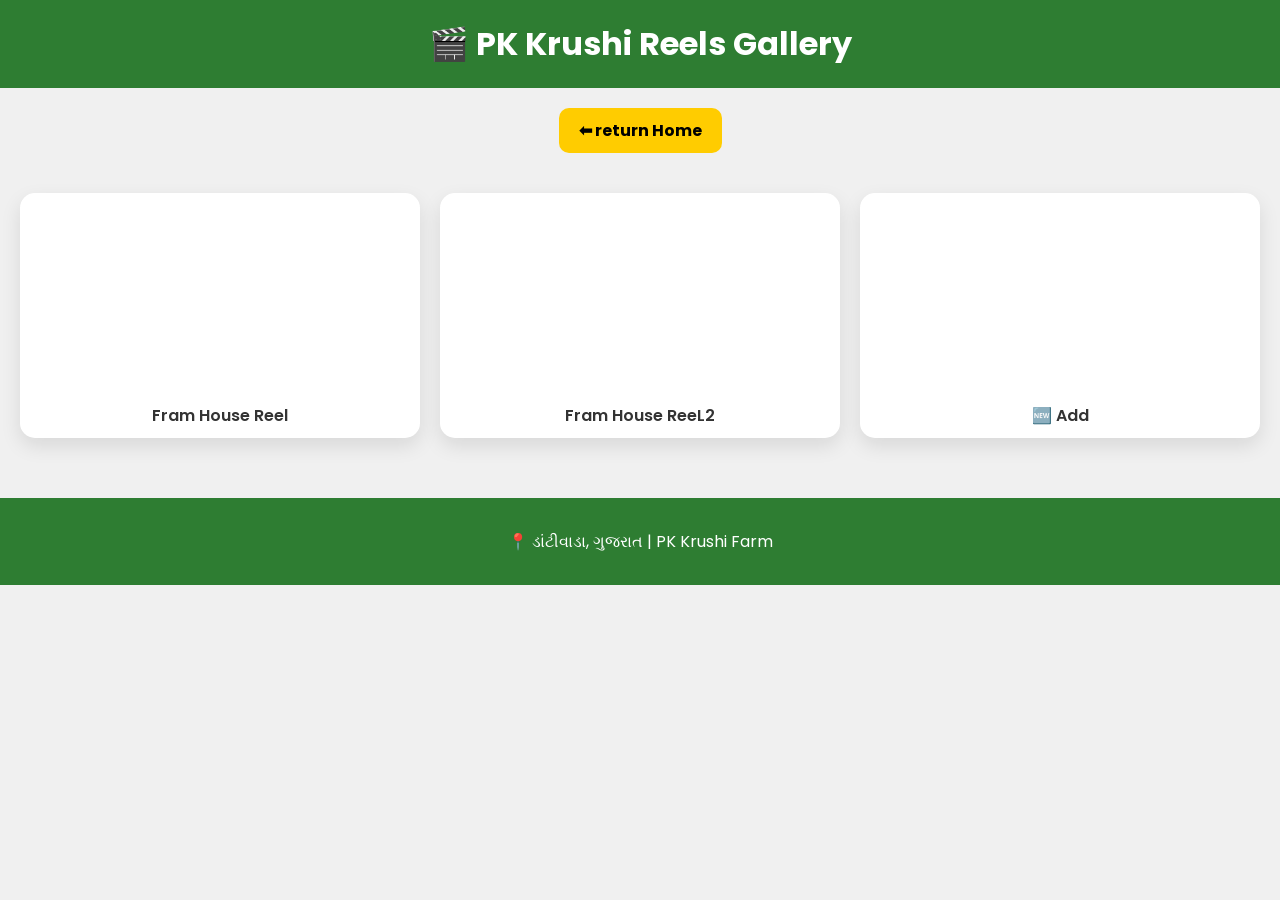
==== gallery_page.html @ 67ff69ec "Update gallery_page.html" ====
<!DOCTYPE html>
<html lang="hi">
<head>
  <meta charset="UTF-8" />
  <meta name="viewport" content="width=device-width, initial-scale=1.0"/>
  <title>PK Krushi Reels Gallery</title>
  <link rel="stylesheet" href="https://cdnjs.cloudflare.com/ajax/libs/font-awesome/6.0.0-beta3/css/all.min.css" />
  <link href="https://fonts.googleapis.com/css2?family=Poppins:wght@400;600&display=swap" rel="stylesheet">
  <style>
    * { box-sizing: border-box; }
    body {
      margin: 0;
      font-family: 'Poppins', sans-serif;
      background: #f0f0f0;
      color: #333;
    }
    header {
      background: #2e7d32;
      color: white;
      text-align: center;
      padding: 20px;
    }
    h1 {
      font-size: 2rem;
      margin: 0;
    }
    .reel-grid {
      display: grid;
      grid-template-columns: repeat(auto-fit, minmax(280px, 1fr));
      gap: 20px;
      padding: 20px;
    }
    .reel-card {
      background: white;
      border-radius: 15px;
      overflow: hidden;
      box-shadow: 0 8px 20px rgba(0, 0, 0, 0.1);
      transform: perspective(800px) rotateX(0deg);
      transition: transform 0.3s ease, box-shadow 0.3s ease;
    }
    .reel-card:hover {
      transform: perspective(800px) rotateX(5deg) rotateY(5deg);
      box-shadow: 0 12px 25px rgba(0, 0, 0, 0.2);
    }
    .reel-card video {
      width: 100%;
      display: block;
    }
    .reel-card .caption {
      padding: 10px;
      font-weight: 600;
      text-align: center;
    }
    footer {
      background: #2e7d32;
      color: white;
      text-align: center;
      padding: 15px;
      margin-top: 40px;
    }
    a.back {
      display: inline-block;
      margin: 20px;
      padding: 10px 20px;
      background: #ffcc00;
      color: black;
      border-radius: 10px;
      font-weight: bold;
      text-decoration: none;
      transition: all 0.3s ease;
    }
    a.back:hover {
      transform: scale(1.05);
      background: #f0b800;
    }
  </style>
</head>
<body>
  <header>
    <h1>🎬 PK Krushi Reels Gallery</h1>
  </header>

  <div style="text-align:center">
    <a href="index.html" class="back">⬅ return Home</a>
  </div>

  <div class="reel-grid">
    <div class="reel-card">
      <video src="video/frameHOusereel.mp4" autoplay loop  playsinline></video>
      <div class="caption">Fram House Reel</div>
    </div>
    <div class="reel-card">
      <video src="video/FramehouseReel2 .mp4" autoplay loop  playsinline></video>
      <div class="caption">Fram House ReeL2</div>
    </div>
    <div class="reel-card">
      <video src="video/HarshadChhapri .mp4" autoplay loop  playsinline></video>
      <div class="caption">🆕 Add </div>
    </div>
  </div>

  <footer>
    <p>📍 ડાંટીવાડા, ગુજરાત | PK Krushi Farm</p>
  </footer>
</body>
</html>
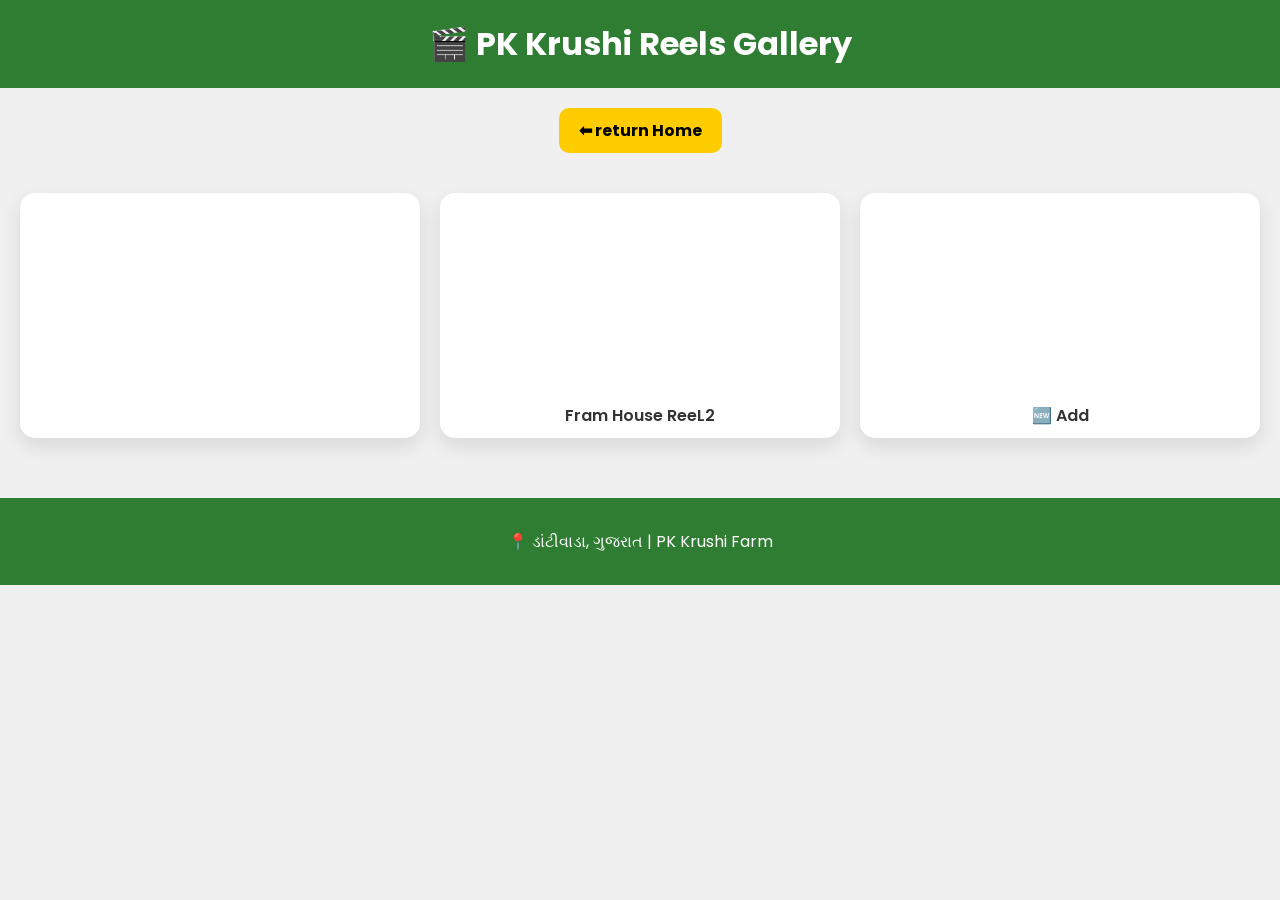
==== commit c6b7b0cd: "Update gallery_page.html" ====
--- a/gallery_page.html
+++ b/gallery_page.html
@@ -86,6 +86,7 @@
 
   <div class="reel-grid">
     <div class="reel-card">
+      <video class="video-thumb" onclick="openVideoPopup('video/frameHOusereel.mp4')" muted autoplay loop>
       <video src="video/frameHOusereel.mp4" autoplay loop  playsinline></video>
       <div class="caption">Fram House Reel</div>
     </div>
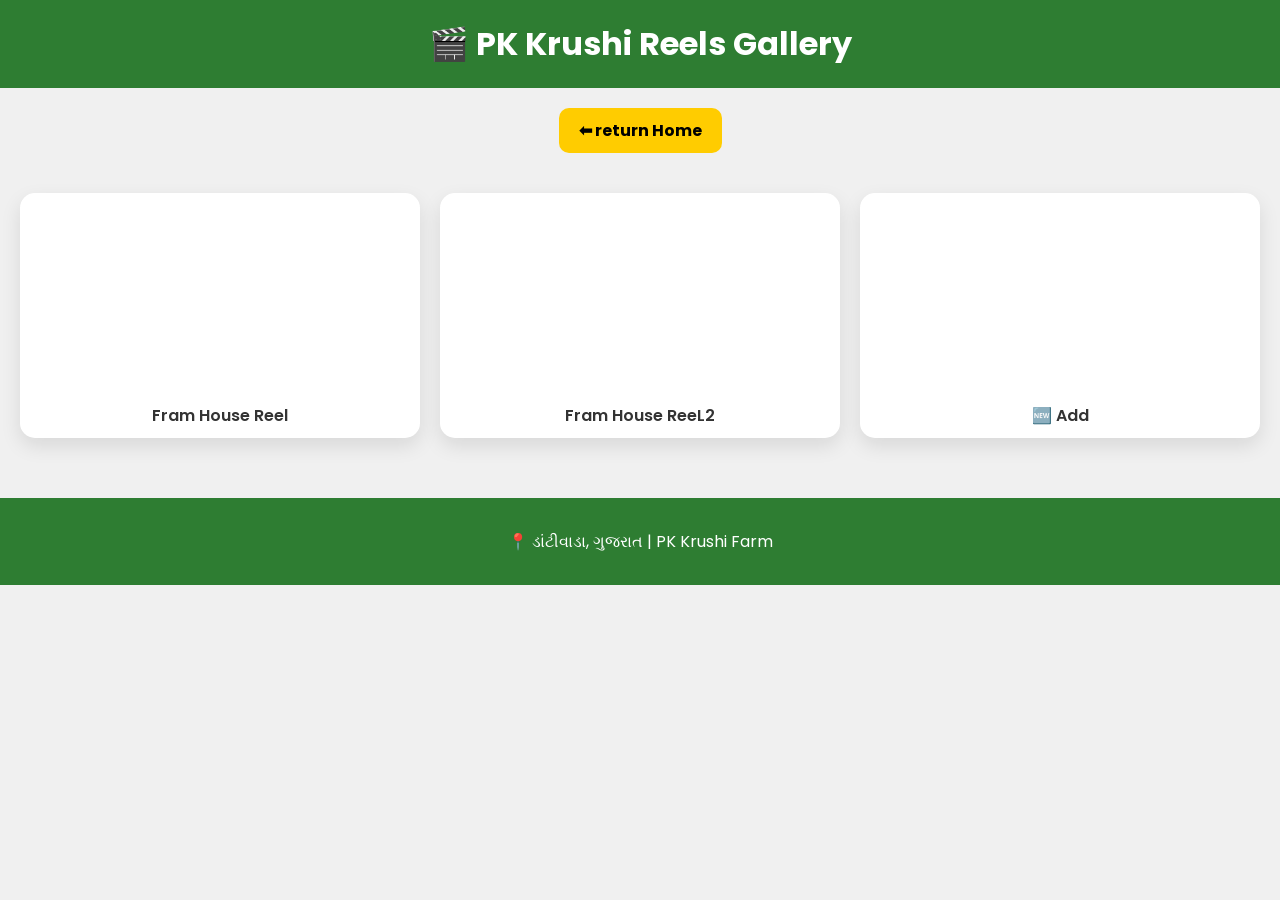
==== commit 70cb8385: "Update gallery_page.html" ====
--- a/gallery_page.html
+++ b/gallery_page.html
@@ -86,16 +86,16 @@
 
   <div class="reel-grid">
     <div class="reel-card">
-      <video class="video-thumb" onclick="openVideoPopup('video/frameHOusereel.mp4')" muted autoplay loop>
-      <video src="video/frameHOusereel.mp4" autoplay loop  playsinline></video>
+  
+      <video src="video/frameHOusereel.mp4"onclick="openVideoPopup('video/frameHOusereel.mp4')"  autoplay  muted loop  playsinline></video>
       <div class="caption">Fram House Reel</div>
     </div>
     <div class="reel-card">
-      <video src="video/FramehouseReel2 .mp4" autoplay loop  playsinline></video>
+      <video src="video/FramehouseReel2 .mp4" autoplay muted loop  playsinline></video>
       <div class="caption">Fram House ReeL2</div>
     </div>
     <div class="reel-card">
-      <video src="video/HarshadChhapri .mp4" autoplay loop  playsinline></video>
+      <video src="video/HarshadChhapri .mp4" autoplay muted loop  playsinline></video>
       <div class="caption">🆕 Add </div>
     </div>
   </div>
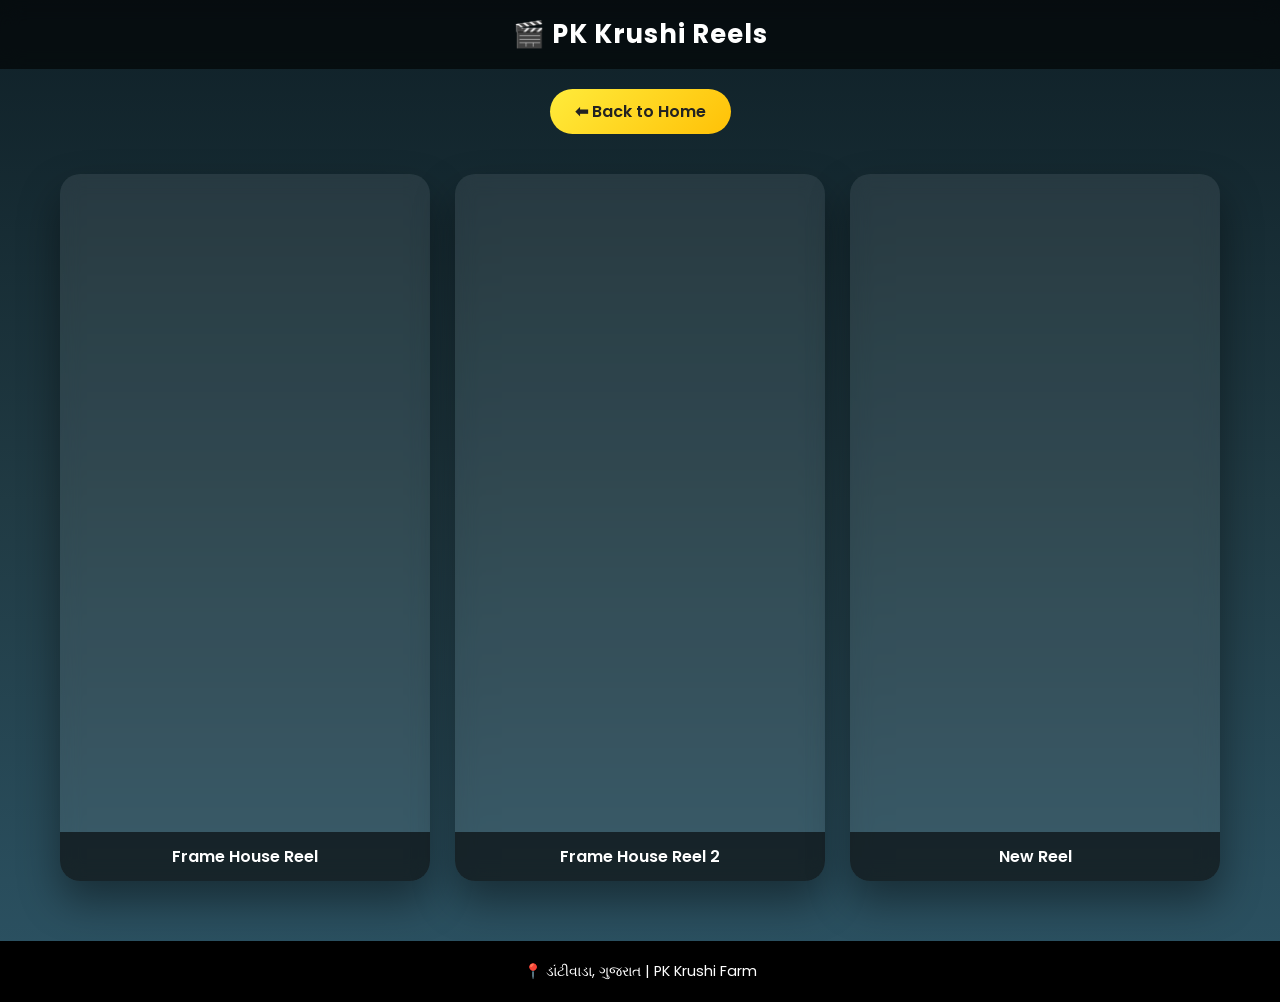
==== commit 5d421b76: "Update gallery_page.html" ====
--- a/gallery_page.html
+++ b/gallery_page.html
@@ -1,107 +1,204 @@
 <!DOCTYPE html>
 <html lang="hi">
 <head>
-  <meta charset="UTF-8" />
-  <meta name="viewport" content="width=device-width, initial-scale=1.0"/>
-  <title>PK Krushi Reels Gallery</title>
-  <link rel="stylesheet" href="https://cdnjs.cloudflare.com/ajax/libs/font-awesome/6.0.0-beta3/css/all.min.css" />
-  <link href="https://fonts.googleapis.com/css2?family=Poppins:wght@400;600&display=swap" rel="stylesheet">
-  <style>
-    * { box-sizing: border-box; }
-    body {
-      margin: 0;
-      font-family: 'Poppins', sans-serif;
-      background: #f0f0f0;
-      color: #333;
-    }
-    header {
-      background: #2e7d32;
-      color: white;
-      text-align: center;
-      padding: 20px;
-    }
-    h1 {
-      font-size: 2rem;
-      margin: 0;
-    }
-    .reel-grid {
-      display: grid;
-      grid-template-columns: repeat(auto-fit, minmax(280px, 1fr));
-      gap: 20px;
-      padding: 20px;
-    }
-    .reel-card {
-      background: white;
-      border-radius: 15px;
-      overflow: hidden;
-      box-shadow: 0 8px 20px rgba(0, 0, 0, 0.1);
-      transform: perspective(800px) rotateX(0deg);
-      transition: transform 0.3s ease, box-shadow 0.3s ease;
-    }
-    .reel-card:hover {
-      transform: perspective(800px) rotateX(5deg) rotateY(5deg);
-      box-shadow: 0 12px 25px rgba(0, 0, 0, 0.2);
-    }
-    .reel-card video {
-      width: 100%;
-      display: block;
-    }
-    .reel-card .caption {
-      padding: 10px;
-      font-weight: 600;
-      text-align: center;
-    }
-    footer {
-      background: #2e7d32;
-      color: white;
-      text-align: center;
-      padding: 15px;
-      margin-top: 40px;
-    }
-    a.back {
-      display: inline-block;
-      margin: 20px;
-      padding: 10px 20px;
-      background: #ffcc00;
-      color: black;
-      border-radius: 10px;
-      font-weight: bold;
-      text-decoration: none;
-      transition: all 0.3s ease;
-    }
-    a.back:hover {
-      transform: scale(1.05);
-      background: #f0b800;
-    }
-  </style>
+<meta charset="UTF-8">
+<meta name="viewport" content="width=device-width, initial-scale=1.0">
+<title>PK Krushi Reels</title>
+
+<link href="https://fonts.googleapis.com/css2?family=Poppins:wght@400;600&display=swap" rel="stylesheet">
+
+<style>
+*{box-sizing:border-box}
+
+body{
+  margin:0;
+  font-family:'Poppins',sans-serif;
+  background:linear-gradient(180deg,#0f2027,#203a43,#2c5364);
+  color:#fff;
+}
+
+/* HEADER */
+header{
+  position:sticky;
+  top:0;
+  z-index:99;
+  background:rgba(0,0,0,0.6);
+  backdrop-filter:blur(10px);
+  text-align:center;
+  padding:15px;
+}
+
+header h1{
+  margin:0;
+  font-size:1.6rem;
+  letter-spacing:1px;
+}
+
+/* BACK BTN */
+.back{
+  display:inline-block;
+  margin:20px auto;
+  padding:10px 25px;
+  background:linear-gradient(135deg,#ffeb3b,#ffc107);
+  color:#222;
+  border-radius:30px;
+  text-decoration:none;
+  font-weight:600;
+  transition:.3s;
+}
+.back:hover{transform:scale(1.05)}
+
+/* GRID */
+.reel-grid{
+  display:grid;
+  grid-template-columns:repeat(auto-fit,minmax(260px,1fr));
+  gap:25px;
+  padding:20px;
+  max-width:1200px;
+  margin:auto;
+}
+
+/* CARD */
+.reel-card{
+  position:relative;
+  border-radius:20px;
+  overflow:hidden;
+  background:rgba(255,255,255,0.08);
+  backdrop-filter:blur(10px);
+  box-shadow:0 20px 40px rgba(0,0,0,0.4);
+  cursor:pointer;
+  transition:.4s;
+}
+.reel-card:hover{transform:translateY(-10px)}
+
+/* VIDEO */
+.reel-card video{
+  width:100%;
+  display:block;
+  aspect-ratio:9/16;
+  object-fit:cover;
+}
+
+/* PLAY ICON */
+.play-icon{
+  position:absolute;
+  inset:0;
+  display:flex;
+  align-items:center;
+  justify-content:center;
+  font-size:60px;
+  color:white;
+  background:rgba(0,0,0,0.3);
+  opacity:0;
+  transition:.3s;
+}
+.reel-card:hover .play-icon{opacity:1}
+
+/* CAPTION */
+.caption{
+  text-align:center;
+  padding:12px;
+  font-weight:600;
+  background:rgba(0,0,0,0.6);
+}
+
+/* POPUP */
+.popup{
+  position:fixed;
+  inset:0;
+  background:rgba(0,0,0,0.9);
+  display:none;
+  align-items:center;
+  justify-content:center;
+  z-index:999;
+}
+.popup video{
+  width:90%;
+  max-width:420px;
+  border-radius:20px;
+}
+.close{
+  position:absolute;
+  top:20px;
+  right:25px;
+  font-size:35px;
+  cursor:pointer;
+}
+
+/* FOOTER */
+footer{
+  text-align:center;
+  padding:20px;
+  background:#000;
+  margin-top:40px;
+  font-size:.9rem;
+}
+
+/* MOBILE */
+@media(max-width:600px){
+  header h1{font-size:1.3rem}
+}
+</style>
 </head>
+
 <body>
-  <header>
-    <h1>🎬 PK Krushi Reels Gallery</h1>
-  </header>
-
-  <div style="text-align:center">
-    <a href="index.html" class="back">⬅ return Home</a>
+
+<header>
+  <h1>🎬 PK Krushi Reels</h1>
+</header>
+
+<div style="text-align:center">
+  <a href="index.html" class="back">⬅ Back to Home</a>
+</div>
+
+<div class="reel-grid">
+
+  <div class="reel-card" onclick="openReel('video/frameHOusereel.mp4')">
+    <video src="video/frameHOusereel.mp4" muted loop playsinline></video>
+    <div class="play-icon">▶</div>
+    <div class="caption">Frame House Reel</div>
   </div>
 
-  <div class="reel-grid">
-    <div class="reel-card">
-  
-      <video src="video/frameHOusereel.mp4"onclick="openVideoPopup('video/frameHOusereel.mp4')"  autoplay  muted loop  playsinline></video>
-      <div class="caption">Fram House Reel</div>
-    </div>
-    <div class="reel-card">
-      <video src="video/FramehouseReel2 .mp4" autoplay muted loop  playsinline></video>
-      <div class="caption">Fram House ReeL2</div>
-    </div>
-    <div class="reel-card">
-      <video src="video/HarshadChhapri .mp4" autoplay muted loop  playsinline></video>
-      <div class="caption">🆕 Add </div>
-    </div>
+  <div class="reel-card" onclick="openReel('video/FramehouseReel2 .mp4')">
+    <video src="video/FramehouseReel2 .mp4" muted loop playsinline></video>
+    <div class="play-icon">▶</div>
+    <div class="caption">Frame House Reel 2</div>
   </div>
 
-  <footer>
-    <p>📍 ડાંટીવાડા, ગુજરાત | PK Krushi Farm</p>
-  </footer>
+  <div class="reel-card" onclick="openReel('video/HarshadChhapri .mp4')">
+    <video src="video/HarshadChhapri .mp4" muted loop playsinline></video>
+    <div class="play-icon">▶</div>
+    <div class="caption">New Reel</div>
+  </div>
+
+</div>
+
+<footer>
+  📍 ડાંટીવાડા, ગુજરાત | PK Krushi Farm
+</footer>
+
+<!-- POPUP -->
+<div class="popup" id="popup">
+  <span class="close" onclick="closeReel()">×</span>
+  <video id="popupVideo" controls autoplay></video>
+</div>
+
+<script>
+function openReel(src){
+  document.querySelectorAll('video').forEach(v=>v.pause());
+  const popup=document.getElementById('popup');
+  const video=document.getElementById('popupVideo');
+  video.src=src;
+  popup.style.display='flex';
+}
+function closeReel(){
+  const popup=document.getElementById('popup');
+  const video=document.getElementById('popupVideo');
+  video.pause();
+  video.src='';
+  popup.style.display='none';
+}
+</script>
+
 </body>
 </html>
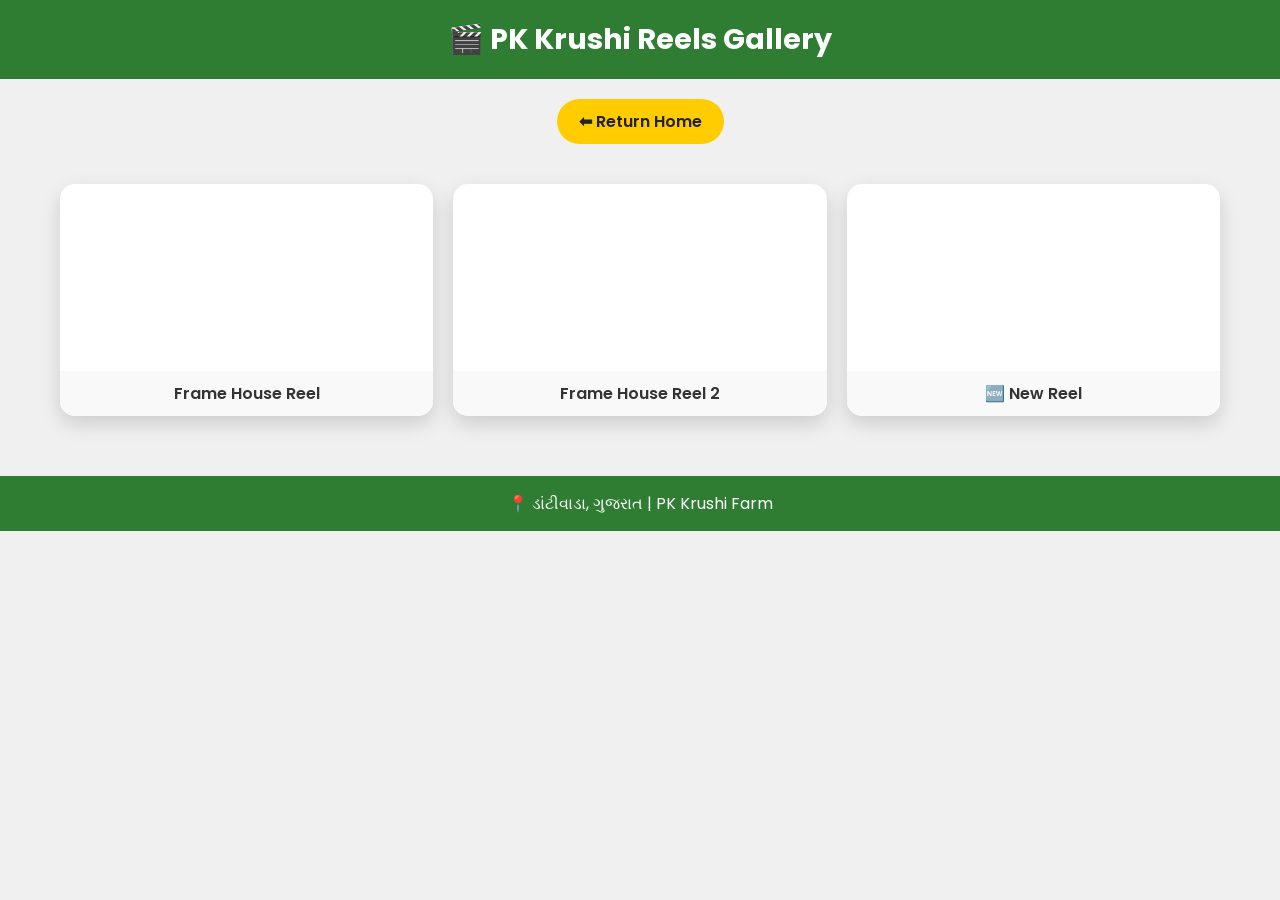
==== commit f70527f2: "Refactor gallery page layout and styles" ====
--- a/gallery_page.html
+++ b/gallery_page.html
@@ -1,204 +1,162 @@
 <!DOCTYPE html>
 <html lang="hi">
 <head>
-<meta charset="UTF-8">
-<meta name="viewport" content="width=device-width, initial-scale=1.0">
-<title>PK Krushi Reels</title>
+  <meta charset="UTF-8" />
+  <meta name="viewport" content="width=device-width, initial-scale=1.0"/>
+  <title>PK Krushi Reels Gallery</title>
 
-<link href="https://fonts.googleapis.com/css2?family=Poppins:wght@400;600&display=swap" rel="stylesheet">
+  <link href="https://fonts.googleapis.com/css2?family=Poppins:wght@400;600&display=swap" rel="stylesheet">
 
-<style>
-*{box-sizing:border-box}
+  <style>
+    * { box-sizing: border-box; }
 
-body{
-  margin:0;
-  font-family:'Poppins',sans-serif;
-  background:linear-gradient(180deg,#0f2027,#203a43,#2c5364);
-  color:#fff;
-}
+    body {
+      margin: 0;
+      font-family: 'Poppins', sans-serif;
+      background: #f0f0f0;
+      color: #333;
+    }
 
-/* HEADER */
-header{
-  position:sticky;
-  top:0;
-  z-index:99;
-  background:rgba(0,0,0,0.6);
-  backdrop-filter:blur(10px);
-  text-align:center;
-  padding:15px;
-}
+    /* HEADER */
+    header {
+      background: #2e7d32;
+      color: white;
+      text-align: center;
+      padding: 18px;
+    }
 
-header h1{
-  margin:0;
-  font-size:1.6rem;
-  letter-spacing:1px;
-}
+    header h1 {
+      margin: 0;
+      font-size: 1.8rem;
+    }
 
-/* BACK BTN */
-.back{
-  display:inline-block;
-  margin:20px auto;
-  padding:10px 25px;
-  background:linear-gradient(135deg,#ffeb3b,#ffc107);
-  color:#222;
-  border-radius:30px;
-  text-decoration:none;
-  font-weight:600;
-  transition:.3s;
-}
-.back:hover{transform:scale(1.05)}
+    /* BACK BUTTON */
+    .back {
+      display: inline-block;
+      margin: 20px auto;
+      padding: 10px 22px;
+      background: #ffcc00;
+      color: #222;
+      border-radius: 25px;
+      font-weight: 600;
+      text-decoration: none;
+      transition: 0.3s;
+    }
 
-/* GRID */
-.reel-grid{
-  display:grid;
-  grid-template-columns:repeat(auto-fit,minmax(260px,1fr));
-  gap:25px;
-  padding:20px;
-  max-width:1200px;
-  margin:auto;
-}
+    .back:hover {
+      transform: scale(1.05);
+    }
 
-/* CARD */
-.reel-card{
-  position:relative;
-  border-radius:20px;
-  overflow:hidden;
-  background:rgba(255,255,255,0.08);
-  backdrop-filter:blur(10px);
-  box-shadow:0 20px 40px rgba(0,0,0,0.4);
-  cursor:pointer;
-  transition:.4s;
-}
-.reel-card:hover{transform:translateY(-10px)}
+    /* GRID */
+    .reel-grid {
+      display: grid;
+      grid-template-columns: repeat(auto-fit, minmax(280px, 1fr));
+      gap: 20px;
+      padding: 20px;
+      max-width: 1200px;
+      margin: auto;
+    }
 
-/* VIDEO */
-.reel-card video{
-  width:100%;
-  display:block;
-  aspect-ratio:9/16;
-  object-fit:cover;
-}
+    /* CARD */
+    .reel-card {
+      background: white;
+      border-radius: 15px;
+      overflow: hidden;
+      box-shadow: 0 8px 20px rgba(0,0,0,0.15);
+      transition: 0.3s;
+    }
 
-/* PLAY ICON */
-.play-icon{
-  position:absolute;
-  inset:0;
-  display:flex;
-  align-items:center;
-  justify-content:center;
-  font-size:60px;
-  color:white;
-  background:rgba(0,0,0,0.3);
-  opacity:0;
-  transition:.3s;
-}
-.reel-card:hover .play-icon{opacity:1}
+    .reel-card:hover {
+      transform: translateY(-6px);
+    }
 
-/* CAPTION */
-.caption{
-  text-align:center;
-  padding:12px;
-  font-weight:600;
-  background:rgba(0,0,0,0.6);
-}
+    /* VIDEO */
+    .reel-card video {
+      width: 100%;
+      display: block;
+    }
 
-/* POPUP */
-.popup{
-  position:fixed;
-  inset:0;
-  background:rgba(0,0,0,0.9);
-  display:none;
-  align-items:center;
-  justify-content:center;
-  z-index:999;
-}
-.popup video{
-  width:90%;
-  max-width:420px;
-  border-radius:20px;
-}
-.close{
-  position:absolute;
-  top:20px;
-  right:25px;
-  font-size:35px;
-  cursor:pointer;
-}
+    /* CAPTION */
+    .caption {
+      padding: 10px;
+      text-align: center;
+      font-weight: 600;
+      background: #f9f9f9;
+    }
 
-/* FOOTER */
-footer{
-  text-align:center;
-  padding:20px;
-  background:#000;
-  margin-top:40px;
-  font-size:.9rem;
-}
+    /* FOOTER */
+    footer {
+      background: #2e7d32;
+      color: white;
+      text-align: center;
+      padding: 15px;
+      margin-top: 40px;
+    }
 
-/* MOBILE */
-@media(max-width:600px){
-  header h1{font-size:1.3rem}
-}
-</style>
+    /* MOBILE */
+    @media (max-width: 600px) {
+      header h1 {
+        font-size: 1.5rem;
+      }
+    }
+  </style>
 </head>
 
 <body>
 
-<header>
-  <h1>🎬 PK Krushi Reels</h1>
-</header>
+  <header>
+    <h1>🎬 PK Krushi Reels Gallery</h1>
+  </header>
 
-<div style="text-align:center">
-  <a href="index.html" class="back">⬅ Back to Home</a>
-</div>
-
-<div class="reel-grid">
-
-  <div class="reel-card" onclick="openReel('video/frameHOusereel.mp4')">
-    <video src="video/frameHOusereel.mp4" muted loop playsinline></video>
-    <div class="play-icon">▶</div>
-    <div class="caption">Frame House Reel</div>
+  <div style="text-align:center">
+    <a href="index.html" class="back">⬅ Return Home</a>
   </div>
 
-  <div class="reel-card" onclick="openReel('video/FramehouseReel2 .mp4')">
-    <video src="video/FramehouseReel2 .mp4" muted loop playsinline></video>
-    <div class="play-icon">▶</div>
-    <div class="caption">Frame House Reel 2</div>
+  <div class="reel-grid">
+
+    <div class="reel-card">
+      <video src="video/frameHOusereel.mp4"
+             autoplay muted loop playsinline></video>
+      <div class="caption">Frame House Reel</div>
+    </div>
+
+    <div class="reel-card">
+      <video src="video/FramehouseReel2 .mp4"
+             autoplay muted loop playsinline></video>
+      <div class="caption">Frame House Reel 2</div>
+    </div>
+
+    <div class="reel-card">
+      <video src="video/HarshadChhapri .mp4"
+             autoplay muted loop playsinline></video>
+      <div class="caption">🆕 New Reel</div>
+    </div>
+
   </div>
 
-  <div class="reel-card" onclick="openReel('video/HarshadChhapri .mp4')">
-    <video src="video/HarshadChhapri .mp4" muted loop playsinline></video>
-    <div class="play-icon">▶</div>
-    <div class="caption">New Reel</div>
-  </div>
+  <footer>
+    📍 ડાંટીવાડા, ગુજરાત | PK Krushi Farm
+  </footer>
 
-</div>
+  <!-- AUTO PLAY / PAUSE ON SCROLL -->
+  <script>
+    const videos = document.querySelectorAll(".reel-card video");
 
-<footer>
-  📍 ડાંટીવાડા, ગુજરાત | PK Krushi Farm
-</footer>
+    const observer = new IntersectionObserver((entries) => {
+      entries.forEach(entry => {
+        const video = entry.target;
+        if (entry.isIntersecting) {
+          video.play().catch(() => {});
+        } else {
+          video.pause();
+        }
+      });
+    }, {
+      threshold: 0.6
+    });
 
-<!-- POPUP -->
-<div class="popup" id="popup">
-  <span class="close" onclick="closeReel()">×</span>
-  <video id="popupVideo" controls autoplay></video>
-</div>
-
-<script>
-function openReel(src){
-  document.querySelectorAll('video').forEach(v=>v.pause());
-  const popup=document.getElementById('popup');
-  const video=document.getElementById('popupVideo');
-  video.src=src;
-  popup.style.display='flex';
-}
-function closeReel(){
-  const popup=document.getElementById('popup');
-  const video=document.getElementById('popupVideo');
-  video.pause();
-  video.src='';
-  popup.style.display='none';
-}
-</script>
+    videos.forEach(video => observer.observe(video));
+  </script>
 
 </body>
 </html>
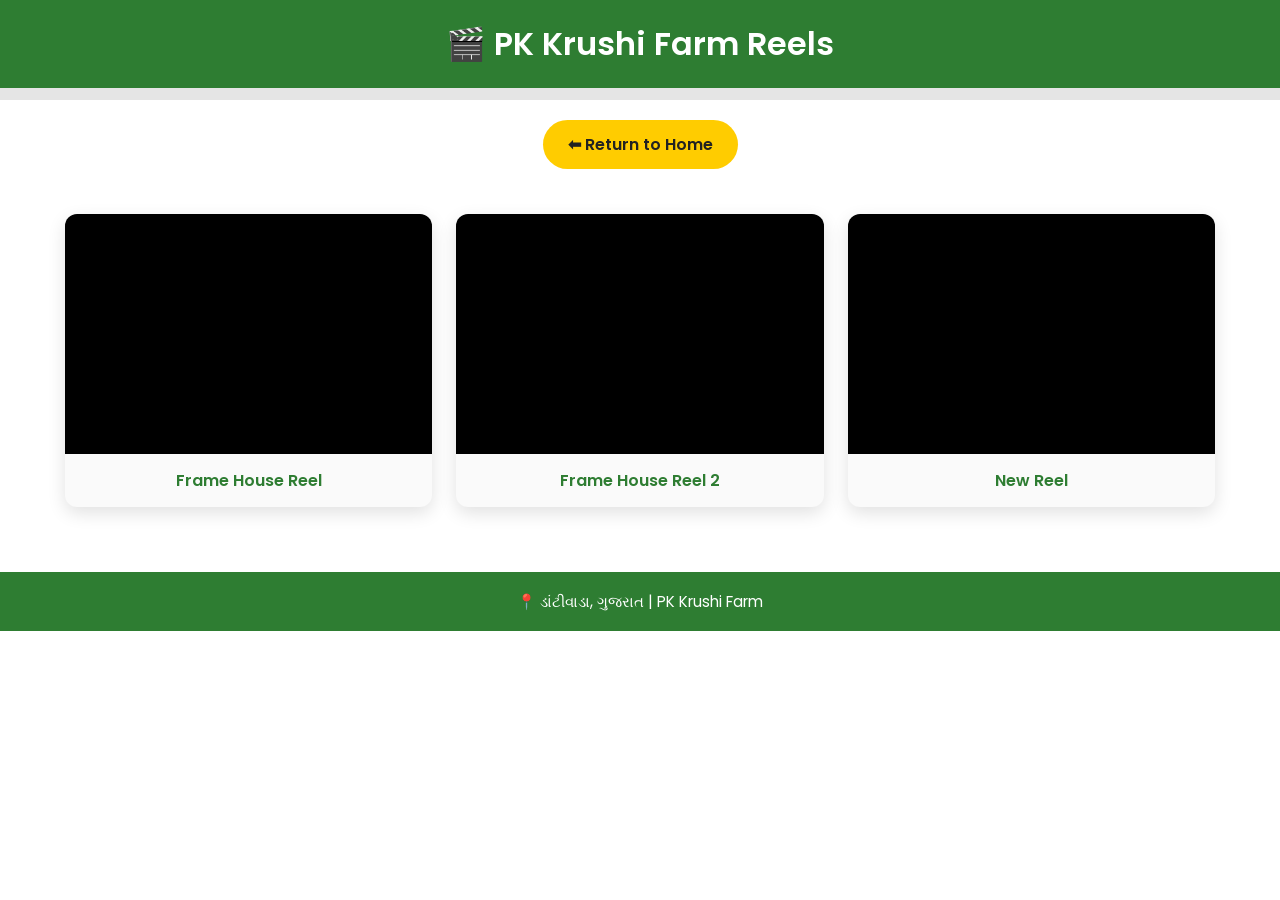
==== commit 7b7d3faa: "Refactor gallery_page.html for improved styling" ====
--- a/gallery_page.html
+++ b/gallery_page.html
@@ -1,162 +1,153 @@
 <!DOCTYPE html>
 <html lang="hi">
 <head>
-  <meta charset="UTF-8" />
-  <meta name="viewport" content="width=device-width, initial-scale=1.0"/>
-  <title>PK Krushi Reels Gallery</title>
+<meta charset="UTF-8">
+<meta name="viewport" content="width=device-width, initial-scale=1.0">
+<title>PK Krushi Reels Gallery</title>
 
-  <link href="https://fonts.googleapis.com/css2?family=Poppins:wght@400;600&display=swap" rel="stylesheet">
+<link href="https://fonts.googleapis.com/css2?family=Poppins:wght@400;600&display=swap" rel="stylesheet">
 
-  <style>
-    * { box-sizing: border-box; }
+<style>
+*{box-sizing:border-box;margin:0;padding:0;}
 
-    body {
-      margin: 0;
-      font-family: 'Poppins', sans-serif;
-      background: #f0f0f0;
-      color: #333;
-    }
+body {
+  font-family:'Poppins',sans-serif;
+  background:#fff;
+  color:#333;
+}
 
-    /* HEADER */
-    header {
-      background: #2e7d32;
-      color: white;
-      text-align: center;
-      padding: 18px;
-    }
+/* HEADER */
+header {
+  background:#2e7d32;
+  color:white;
+  padding:20px 15px;
+  text-align:center;
+}
+header h1 {
+  font-size:2rem;
+  font-weight:600;
+}
 
-    header h1 {
-      margin: 0;
-      font-size: 1.8rem;
-    }
+/* NAV SPACER */
+.spacer {
+  height:12px;
+  background:#e5e5e5;
+}
 
-    /* BACK BUTTON */
-    .back {
-      display: inline-block;
-      margin: 20px auto;
-      padding: 10px 22px;
-      background: #ffcc00;
-      color: #222;
-      border-radius: 25px;
-      font-weight: 600;
-      text-decoration: none;
-      transition: 0.3s;
-    }
+/* BACK BUTTON */
+.back {
+  display:block;
+  width:max-content;
+  margin:20px auto;
+  padding:12px 25px;
+  background:#ffcc00;
+  color:#222;
+  text-decoration:none;
+  font-weight:600;
+  border-radius:25px;
+  transition:0.3s ease;
+}
+.back:hover {transform:scale(1.05);}
 
-    .back:hover {
-      transform: scale(1.05);
-    }
+/* GRID CONTAINER */
+.reel-grid {
+  display:grid;
+  grid-template-columns:repeat(auto-fit,minmax(300px,1fr));
+  gap:24px;
+  padding:25px;
+  max-width:1200px;
+  margin:auto;
+}
 
-    /* GRID */
-    .reel-grid {
-      display: grid;
-      grid-template-columns: repeat(auto-fit, minmax(280px, 1fr));
-      gap: 20px;
-      padding: 20px;
-      max-width: 1200px;
-      margin: auto;
-    }
+/* CARD */
+.reel-card {
+  border-radius:12px;
+  overflow:hidden;
+  background:#fafafa;
+  box-shadow:0 6px 18px rgba(0,0,0,0.12);
+  transition:0.3s ease;
+}
+.reel-card:hover {
+  transform:translateY(-4px);
+  box-shadow:0 12px 26px rgba(0,0,0,0.15);
+}
 
-    /* CARD */
-    .reel-card {
-      background: white;
-      border-radius: 15px;
-      overflow: hidden;
-      box-shadow: 0 8px 20px rgba(0,0,0,0.15);
-      transition: 0.3s;
-    }
+/* VIDEO */
+.reel-card video {
+  width:100%;
+  display:block;
+  height:240px;
+  object-fit:cover;
+  background:#000;
+}
 
-    .reel-card:hover {
-      transform: translateY(-6px);
-    }
+/* CAPTION */
+.caption {
+  padding:14px 10px;
+  text-align:center;
+  font-size:1rem;
+  font-weight:600;
+  color:#2e7d32;
+}
 
-    /* VIDEO */
-    .reel-card video {
-      width: 100%;
-      display: block;
-    }
+/* FOOTER */
+footer {
+  background:#2e7d32;
+  color:white;
+  text-align:center;
+  padding:18px 15px;
+  margin-top:40px;
+  font-size:0.95rem;
+}
 
-    /* CAPTION */
-    .caption {
-      padding: 10px;
-      text-align: center;
-      font-weight: 600;
-      background: #f9f9f9;
-    }
-
-    /* FOOTER */
-    footer {
-      background: #2e7d32;
-      color: white;
-      text-align: center;
-      padding: 15px;
-      margin-top: 40px;
-    }
-
-    /* MOBILE */
-    @media (max-width: 600px) {
-      header h1 {
-        font-size: 1.5rem;
-      }
-    }
-  </style>
+/* RESPONSIVE */
+@media(max-width:600px){
+  .reel-card video {height:200px;}
+}
+</style>
 </head>
 
 <body>
 
-  <header>
-    <h1>🎬 PK Krushi Reels Gallery</h1>
-  </header>
+<header>
+  <h1>🎬 PK Krushi Farm Reels</h1>
+</header>
 
-  <div style="text-align:center">
-    <a href="index.html" class="back">⬅ Return Home</a>
+<div class="spacer"></div>
+
+<a href="index.html" class="back">⬅ Return to Home</a>
+
+<section class="reel-grid">
+
+  <div class="reel-card">
+    <video src="video/frameHOusereel.mp4" autoplay muted loop playsinline></video>
+    <div class="caption">Frame House Reel</div>
   </div>
 
-  <div class="reel-grid">
-
-    <div class="reel-card">
-      <video src="video/frameHOusereel.mp4"
-             autoplay muted loop playsinline></video>
-      <div class="caption">Frame House Reel</div>
-    </div>
-
-    <div class="reel-card">
-      <video src="video/FramehouseReel2 .mp4"
-             autoplay muted loop playsinline></video>
-      <div class="caption">Frame House Reel 2</div>
-    </div>
-
-    <div class="reel-card">
-      <video src="video/HarshadChhapri .mp4"
-             autoplay muted loop playsinline></video>
-      <div class="caption">🆕 New Reel</div>
-    </div>
-
+  <div class="reel-card">
+    <video src="video/FramehouseReel2 .mp4" autoplay muted loop playsinline></video>
+    <div class="caption">Frame House Reel 2</div>
   </div>
 
-  <footer>
-    📍 ડાંટીવાડા, ગુજરાત | PK Krushi Farm
-  </footer>
+  <div class="reel-card">
+    <video src="video/HarshadChhapri .mp4" autoplay muted loop playsinline></video>
+    <div class="caption">New Reel</div>
+  </div>
 
-  <!-- AUTO PLAY / PAUSE ON SCROLL -->
-  <script>
-    const videos = document.querySelectorAll(".reel-card video");
+</section>
 
-    const observer = new IntersectionObserver((entries) => {
-      entries.forEach(entry => {
-        const video = entry.target;
-        if (entry.isIntersecting) {
-          video.play().catch(() => {});
-        } else {
-          video.pause();
-        }
-      });
-    }, {
-      threshold: 0.6
-    });
+<footer>📍 ડાંટીવાડા, ગુજરાત | PK Krushi Farm</footer>
 
-    videos.forEach(video => observer.observe(video));
-  </script>
+<script>
+const videos = document.querySelectorAll("video");
+const observer = new IntersectionObserver((entries) => {
+  entries.forEach(entry => {
+    if (entry.isIntersecting) entry.target.play().catch(()=>{});
+    else entry.target.pause();
+  });
+}, {threshold:0.6});
+videos.forEach(v=>observer.observe(v));
+</script>
 
 </body>
 </html>
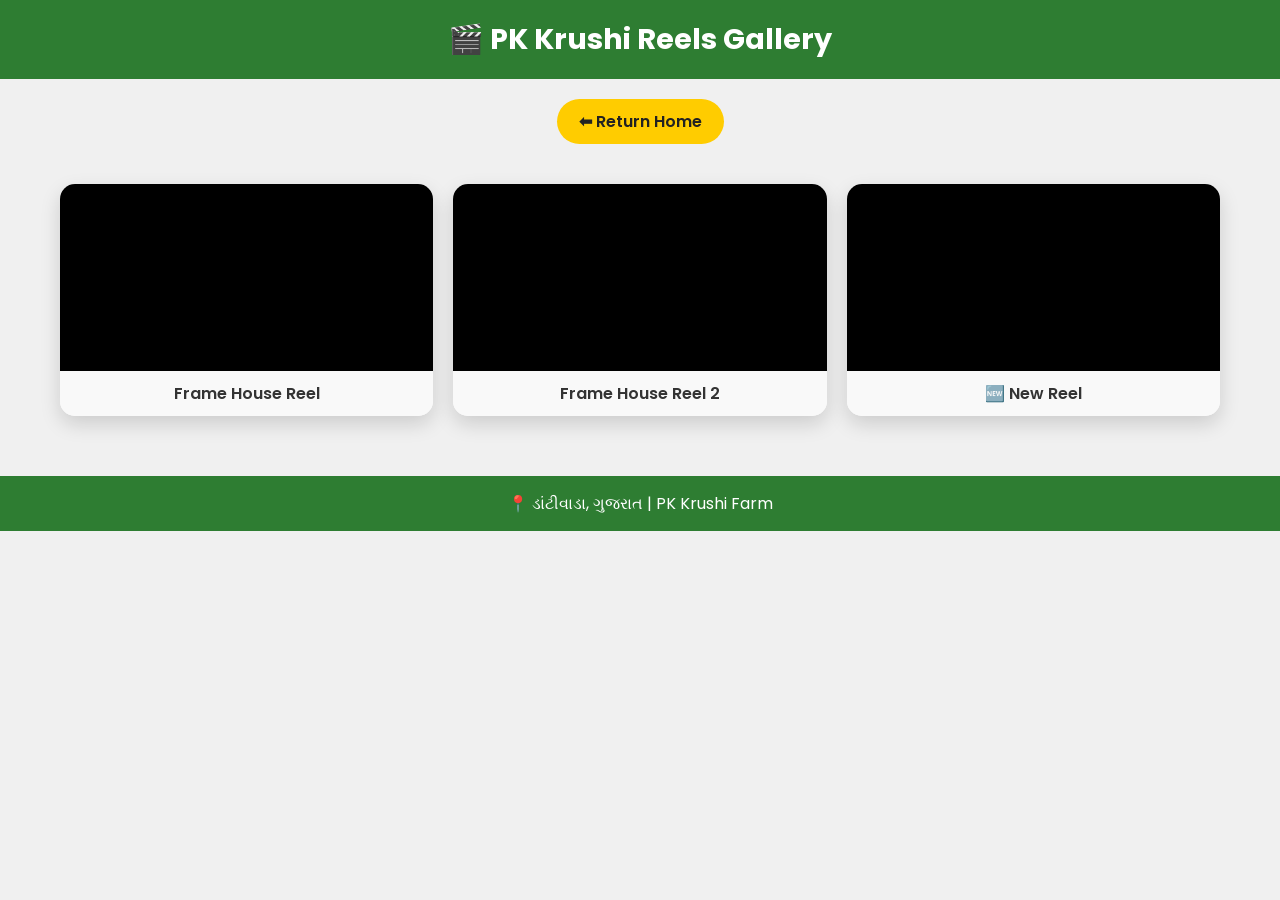
==== commit 3a2a5f7a: "Update gallery_page.html" ====
--- a/gallery_page.html
+++ b/gallery_page.html
@@ -1,152 +1,167 @@
 <!DOCTYPE html>
 <html lang="hi">
 <head>
-<meta charset="UTF-8">
-<meta name="viewport" content="width=device-width, initial-scale=1.0">
-<title>PK Krushi Reels Gallery</title>
+  <meta charset="UTF-8" />
+  <meta name="viewport" content="width=device-width, initial-scale=1.0"/>
+  <title>PK Krushi Reels Gallery</title>
 
-<link href="https://fonts.googleapis.com/css2?family=Poppins:wght@400;600&display=swap" rel="stylesheet">
+  <link href="https://fonts.googleapis.com/css2?family=Poppins:wght@400;600&display=swap" rel="stylesheet">
 
-<style>
-*{box-sizing:border-box;margin:0;padding:0;}
+  <style>
+    * { box-sizing: border-box; }
 
-body {
-  font-family:'Poppins',sans-serif;
-  background:#fff;
-  color:#333;
-}
+    body {
+      margin: 0;
+      font-family: 'Poppins', sans-serif;
+      background: #f0f0f0;
+      color: #333;
+    }
 
-/* HEADER */
-header {
-  background:#2e7d32;
-  color:white;
-  padding:20px 15px;
-  text-align:center;
-}
-header h1 {
-  font-size:2rem;
-  font-weight:600;
-}
+    header {
+      background: #2e7d32;
+      color: white;
+      text-align: center;
+      padding: 18px;
+    }
 
-/* NAV SPACER */
-.spacer {
-  height:12px;
-  background:#e5e5e5;
-}
+    header h1 {
+      margin: 0;
+      font-size: 1.8rem;
+    }
 
-/* BACK BUTTON */
-.back {
-  display:block;
-  width:max-content;
-  margin:20px auto;
-  padding:12px 25px;
-  background:#ffcc00;
-  color:#222;
-  text-decoration:none;
-  font-weight:600;
-  border-radius:25px;
-  transition:0.3s ease;
-}
-.back:hover {transform:scale(1.05);}
+    .back {
+      display: inline-block;
+      margin: 20px auto;
+      padding: 10px 22px;
+      background: #ffcc00;
+      color: #222;
+      border-radius: 25px;
+      font-weight: 600;
+      text-decoration: none;
+    }
 
-/* GRID CONTAINER */
-.reel-grid {
-  display:grid;
-  grid-template-columns:repeat(auto-fit,minmax(300px,1fr));
-  gap:24px;
-  padding:25px;
-  max-width:1200px;
-  margin:auto;
-}
+    .reel-grid {
+      display: grid;
+      grid-template-columns: repeat(auto-fit, minmax(280px, 1fr));
+      gap: 20px;
+      padding: 20px;
+      max-width: 1200px;
+      margin: auto;
+    }
 
-/* CARD */
-.reel-card {
-  border-radius:12px;
-  overflow:hidden;
-  background:#fafafa;
-  box-shadow:0 6px 18px rgba(0,0,0,0.12);
-  transition:0.3s ease;
-}
-.reel-card:hover {
-  transform:translateY(-4px);
-  box-shadow:0 12px 26px rgba(0,0,0,0.15);
-}
+    .reel-card {
+      background: white;
+      border-radius: 15px;
+      overflow: hidden;
+      box-shadow: 0 8px 20px rgba(0,0,0,0.15);
+    }
 
-/* VIDEO */
-.reel-card video {
-  width:100%;
-  display:block;
-  height:240px;
-  object-fit:cover;
-  background:#000;
-}
+    .reel-card video {
+      width: 100%;
+      display: block;
+      background: black;
+    }
 
-/* CAPTION */
-.caption {
-  padding:14px 10px;
-  text-align:center;
-  font-size:1rem;
-  font-weight:600;
-  color:#2e7d32;
-}
+    .caption {
+      padding: 10px;
+      text-align: center;
+      font-weight: 600;
+      background: #f9f9f9;
+    }
 
-/* FOOTER */
-footer {
-  background:#2e7d32;
-  color:white;
-  text-align:center;
-  padding:18px 15px;
-  margin-top:40px;
-  font-size:0.95rem;
-}
+    footer {
+      background: #2e7d32;
+      color: white;
+      text-align: center;
+      padding: 15px;
+      margin-top: 40px;
+    }
 
-/* RESPONSIVE */
-@media(max-width:600px){
-  .reel-card video {height:200px;}
-}
-</style>
+    @media (max-width: 600px) {
+      header h1 { font-size: 1.5rem; }
+    }
+  </style>
 </head>
 
 <body>
 
 <header>
-  <h1>🎬 PK Krushi Farm Reels</h1>
+  <h1>🎬 PK Krushi Reels Gallery</h1>
 </header>
 
-<div class="spacer"></div>
+<div style="text-align:center">
+  <a href="index.html" class="back">⬅ Return Home</a>
+</div>
 
-<a href="index.html" class="back">⬅ Return to Home</a>
-
-<section class="reel-grid">
+<div class="reel-grid">
 
   <div class="reel-card">
-    <video src="video/frameHOusereel.mp4" autoplay muted loop playsinline></video>
+    <video src="video/frameHOusereel.mp4"
+           loop playsinline></video>
     <div class="caption">Frame House Reel</div>
   </div>
 
   <div class="reel-card">
-    <video src="video/FramehouseReel2 .mp4" autoplay muted loop playsinline></video>
+    <video src="video/FramehouseReel2 .mp4"
+           loop playsinline></video>
     <div class="caption">Frame House Reel 2</div>
   </div>
 
   <div class="reel-card">
-    <video src="video/HarshadChhapri .mp4" autoplay muted loop playsinline></video>
-    <div class="caption">New Reel</div>
+    <video src="video/HarshadChhapri .mp4"
+           loop playsinline></video>
+    <div class="caption">🆕 New Reel</div>
   </div>
 
-</section>
+</div>
 
-<footer>📍 ડાંટીવાડા, ગુજરાત | PK Krushi Farm</footer>
+<footer>
+  📍 ડાંટીવાડા, ગુજરાત | PK Krushi Farm
+</footer>
 
 <script>
-const videos = document.querySelectorAll("video");
-const observer = new IntersectionObserver((entries) => {
-  entries.forEach(entry => {
-    if (entry.isIntersecting) entry.target.play().catch(()=>{});
-    else entry.target.pause();
+  const videos = document.querySelectorAll(".reel-card video");
+  let activeVideo = null;
+
+  // User interaction unlock (mobile sound allow)
+  document.addEventListener("click", () => {
+    if (activeVideo) {
+      activeVideo.muted = false;
+      activeVideo.play().catch(()=>{});
+    }
+  }, { once: true });
+
+  const observer = new IntersectionObserver((entries) => {
+    entries.forEach(entry => {
+      const video = entry.target;
+
+      if (entry.isIntersecting && entry.intersectionRatio > 0.6) {
+
+        // Pause & mute all others
+        videos.forEach(v => {
+          if (v !== video) {
+            v.pause();
+            v.muted = true;
+          }
+        });
+
+        activeVideo = video;
+        video.muted = false;
+        video.play().catch(()=>{});
+
+      } else {
+        video.pause();
+        video.muted = true;
+      }
+    });
+  }, {
+    threshold: 0.6
   });
-}, {threshold:0.6});
-videos.forEach(v=>observer.observe(v));
+
+  videos.forEach(video => {
+    video.muted = true;
+    observer.observe(video);
+  });
 </script>
 
 </body>
